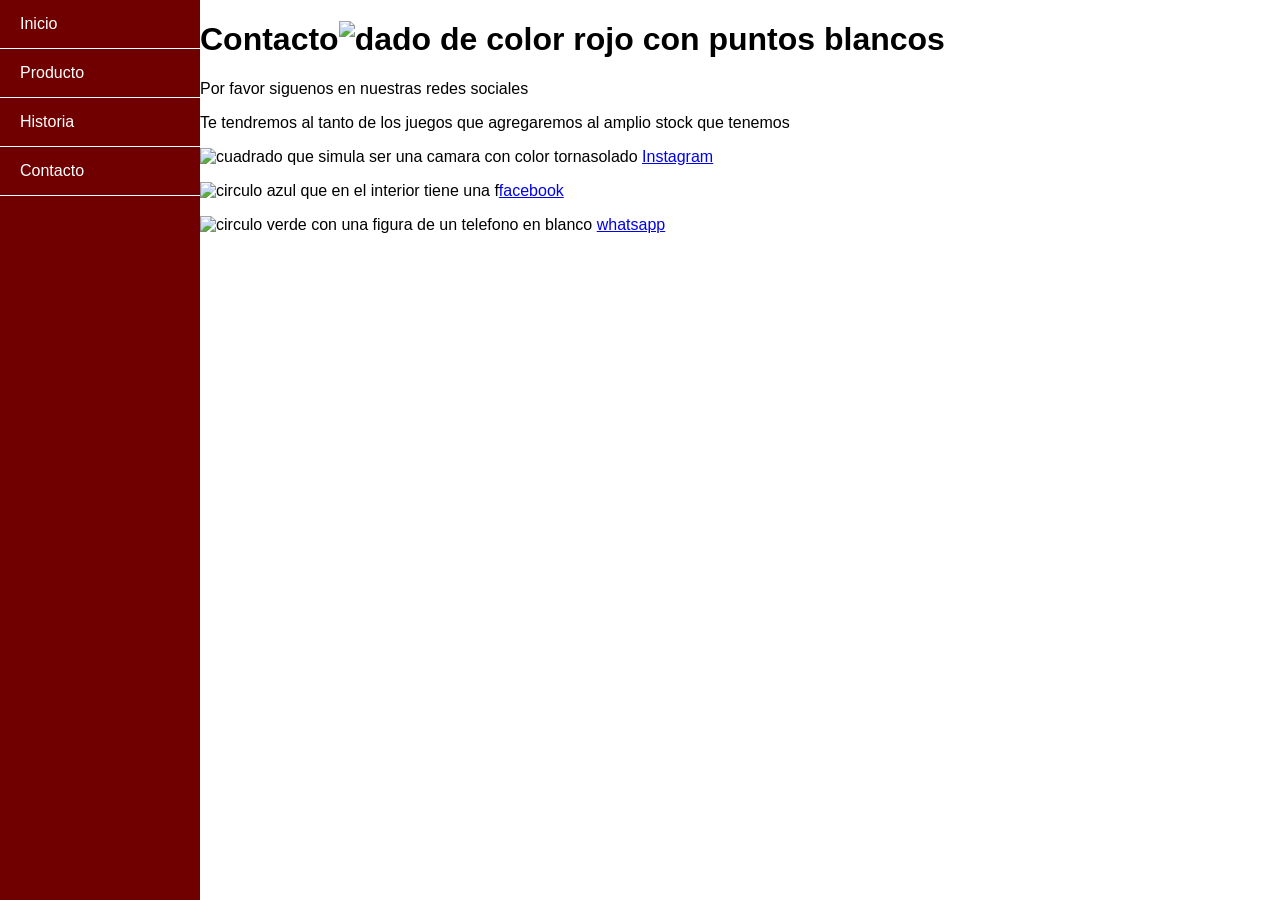
==== contacto.html @ f05a6cc8 "Agrego archivos nuevos" ====
<!DOCTYPE html>
<html lang="es">
<head>
    <meta charset="UTF-8">
    <meta name="viewport" content="width=device-width, initial-scale=1.0">
    <title>Mi Página</title>
    <link rel="stylesheet" href="estilo.css">
</head>
<body>
    <div class="container">
        <nav class="menu">
            <ul>
                <li><a href="index.html">Inicio</a></li>
                <li><a href="producto.html">Producto</a></li>
                <li><a href="historia.html">Historia</a></li>
                <li><a href="contacto.html">Contacto</a></li>
            </ul>
        </nav>
        <div class="content">
            <!-- Aquí va el contenido de tu página -->
            <h1>Contacto<img src="inicio.png" alt="dado de color rojo con puntos blancos" width="5%"></h1>
            <p>Por favor siguenos en nuestras redes sociales</p>
            <p>Te tendremos al tanto de los juegos que agregaremos al amplio stock que tenemos </p>
            <p><img src="instagram.png" alt="cuadrado que simula ser una camara con color tornasolado"width="5%"> <a href="http://instagram.com/...">Instagram<a/></p>
            <p><img src="logo de facebook.png" alt="circulo azul que en el interior tiene una f" width="5%"><a href="http://facebook.com/...">facebook<a/></p>
			<p><img src="whatsapp.png" alt="circulo verde con una figura de un telefono en blanco" width="5%"> <a href="https://web.whatsapp.com/...">whatsapp<a/></p>
    </div>
</body>
</html>
---- estilo.css ----
body, html {
    margin: 0;
    padding: 0;
    font-family: Arial, sans-serif;
	
	
}

.container {
    display: flex;
}

.menu {
    background-color: #700000;
    width: 200px;
    height: 100vh;
    color: #fff;
}

.menu ul {
    list-style: none;
    padding: 0;
    margin: 0;
}

.menu ul li {
    padding: 15px 20px;
    border-bottom: 1px solid #FFFFFF;
}
.producto
{	width: 26%;
	float: left;
	border: 3px solid #140000;
	background-color: #700000;
	color: #FFFFFF;
	margin: 5em;
	height: 15em;
	text-align: center;
	padding: 4em;
}
	

.precio	
{	width: 90%;
	margin: auto;
	background-color: #fff;
	color: #000;
	margin-bottom: 1em;
}

.menu ul li a {
    text-decoration: none;
    color: #fff;
}

.menu ul li:hover {
    background-color: #555;
}

main {
    flex: 1;
    padding: 20px;
}
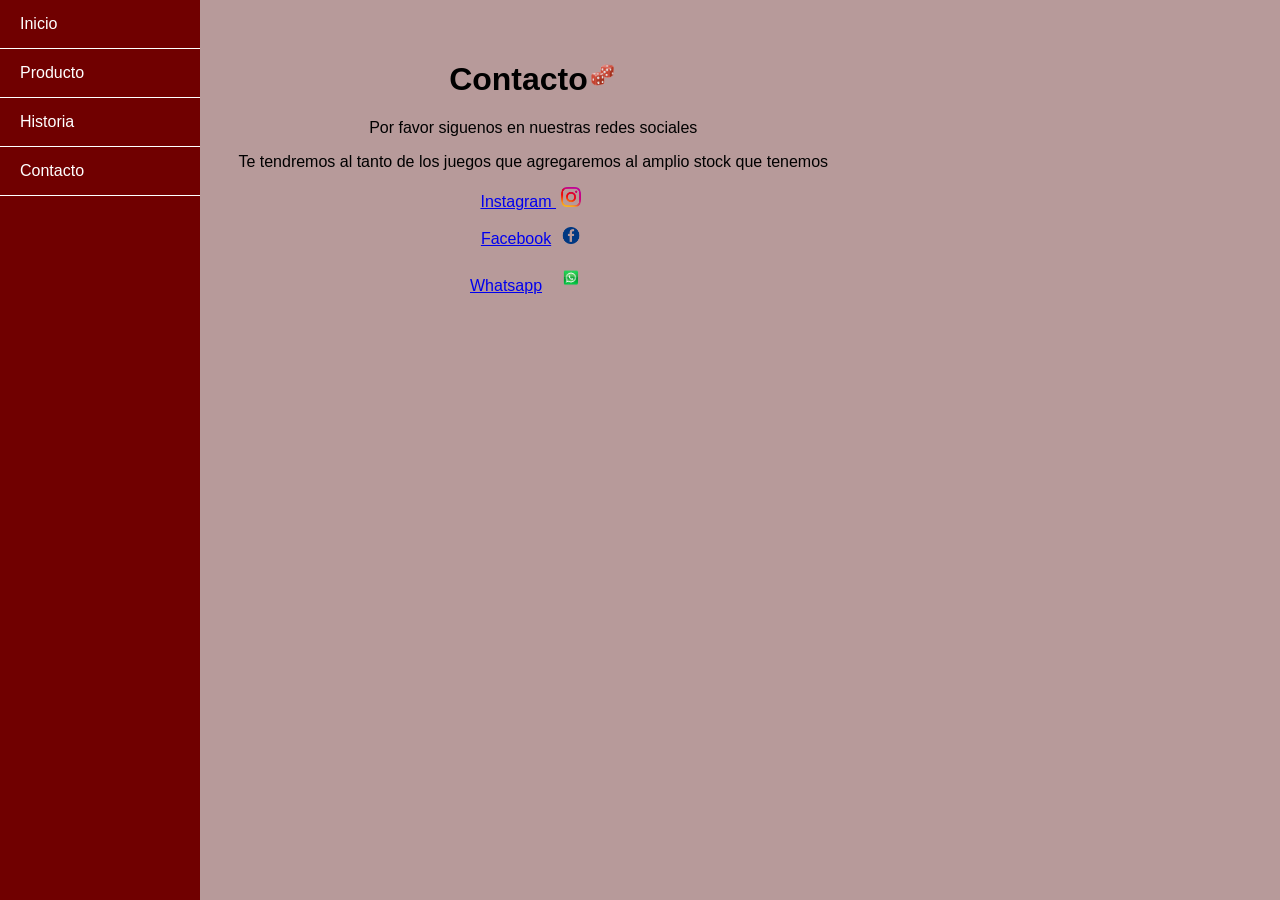
==== commit c2e72317: "mejoras esteticas en todos los html y el css" ====
--- a/contacto.html
+++ b/contacto.html
@@ -18,12 +18,12 @@
         </nav>
         <div class="content">
             <!-- Aquí va el contenido de tu página -->
-            <h1>Contacto<img src="inicio.png" alt="dado de color rojo con puntos blancos" width="5%"></h1>
+            <h1>Contacto<img src="/images/inicio.png" alt="dado de color rojo con puntos blancos" width="5%"></h1>
             <p>Por favor siguenos en nuestras redes sociales</p>
             <p>Te tendremos al tanto de los juegos que agregaremos al amplio stock que tenemos </p>
-            <p><img src="instagram.png" alt="cuadrado que simula ser una camara con color tornasolado"width="5%"> <a href="http://instagram.com/...">Instagram<a/></p>
-            <p><img src="logo de facebook.png" alt="circulo azul que en el interior tiene una f" width="5%"><a href="http://facebook.com/...">facebook<a/></p>
-			<p><img src="whatsapp.png" alt="circulo verde con una figura de un telefono en blanco" width="5%"> <a href="https://web.whatsapp.com/...">whatsapp<a/></p>
+            <p><a href="http://instagram.com/...">Instagram </a><img class="logos" src="/images/instagram.png" alt="cuadrado que simula ser una camara con color tornasolado"width="5%"></p>
+            <p><a href="http://facebook.com/...">Facebook</a> <img class="logos" src="/images/logo de facebook.png" alt="circulo azul que en el interior tiene una f" width="5%"></p>
+			<p><a href="https://web.whatsapp.com/...">Whatsapp</a> <img class="logoWhats" src="/images/whatsapp.png" alt="circulo verde con una figura de un telefono en blanco" width="5%"></p>
     </div>
 </body>
 </html>
--- a/estilo.css
+++ b/estilo.css
@@ -2,7 +2,7 @@
     margin: 0;
     padding: 0;
     font-family: Arial, sans-serif;
-	
+	 background: linear-gradient(#B79A9A,#B79A9A);
 	
 }
 
@@ -33,7 +33,7 @@
 	border: 3px solid #140000;
 	background-color: #700000;
 	color: #FFFFFF;
-	margin: 5em;
+	margin: 4em;
 	height: 15em;
 	text-align: center;
 	padding: 4em;
@@ -61,3 +61,16 @@
     flex: 1;
     padding: 20px;
 }
+
+.logos{
+    width: 30px;
+}
+
+.logoWhats{
+    width: 50px;
+}
+
+.content{
+    text-align: center;
+    margin: 3%;
+}
